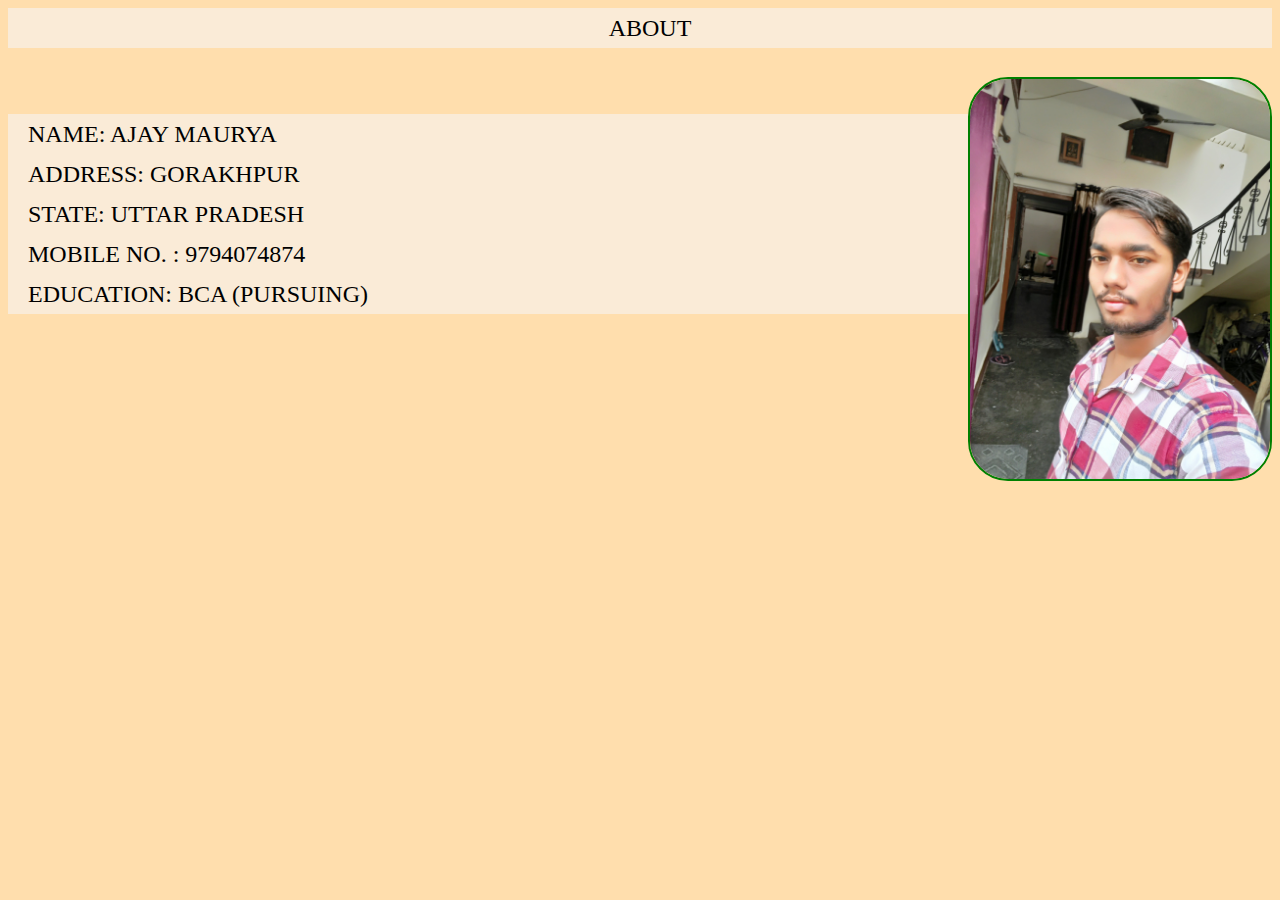
==== allpages/about.html @ 846749df "added abcd" ====
<html>
 <head>
 <style>
 img{
 margin-top: 5px;
 margin-right:0px;
 width:300px;
 height:400px;
 border: 2px solid green;
 border-radius: 40px;
 }
 p{
 padding-left: 20px;
 font-family: fantasy;
 font-size: 18pt;
 text-transform: uppercase;
 line-height:40px;
 background: #FAEBD7;
 }
 </style>
 <body bgcolor="#FFDEAD" >
 <p align="center" > about </p>
 <img  src="image/aa.jpg"  title="ajay maurya" horizallign="10px" align="right"><br>
 <p>
 Name: Ajay Maurya <br>
 Address: Gorakhpur<br>
 State: Uttar Pradesh <br>
 Mobile No. : 9794074874 <br>
 Education: bca (pursuing)<br>
 </p>
 </body>
 </html>
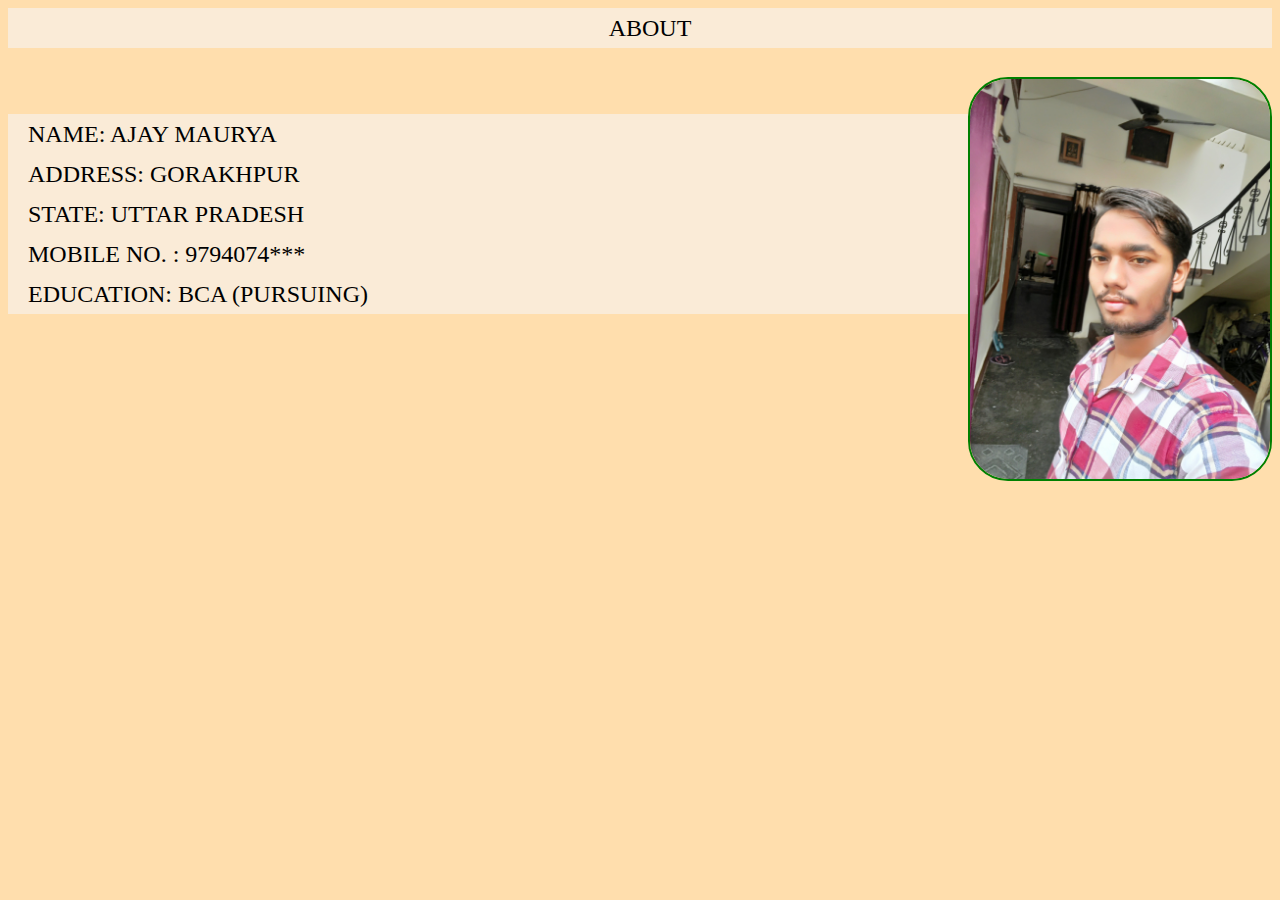
==== commit 4e24a3aa: "Update about.html" ====
--- a/allpages/about.html
+++ b/allpages/about.html
@@ -25,7 +25,7 @@
  Name: Ajay Maurya <br>
  Address: Gorakhpur<br>
  State: Uttar Pradesh <br>
- Mobile No. : 9794074874 <br>
+ Mobile No. : 9794074*** <br>
  Education: bca (pursuing)<br>
  </p>
  </body>
